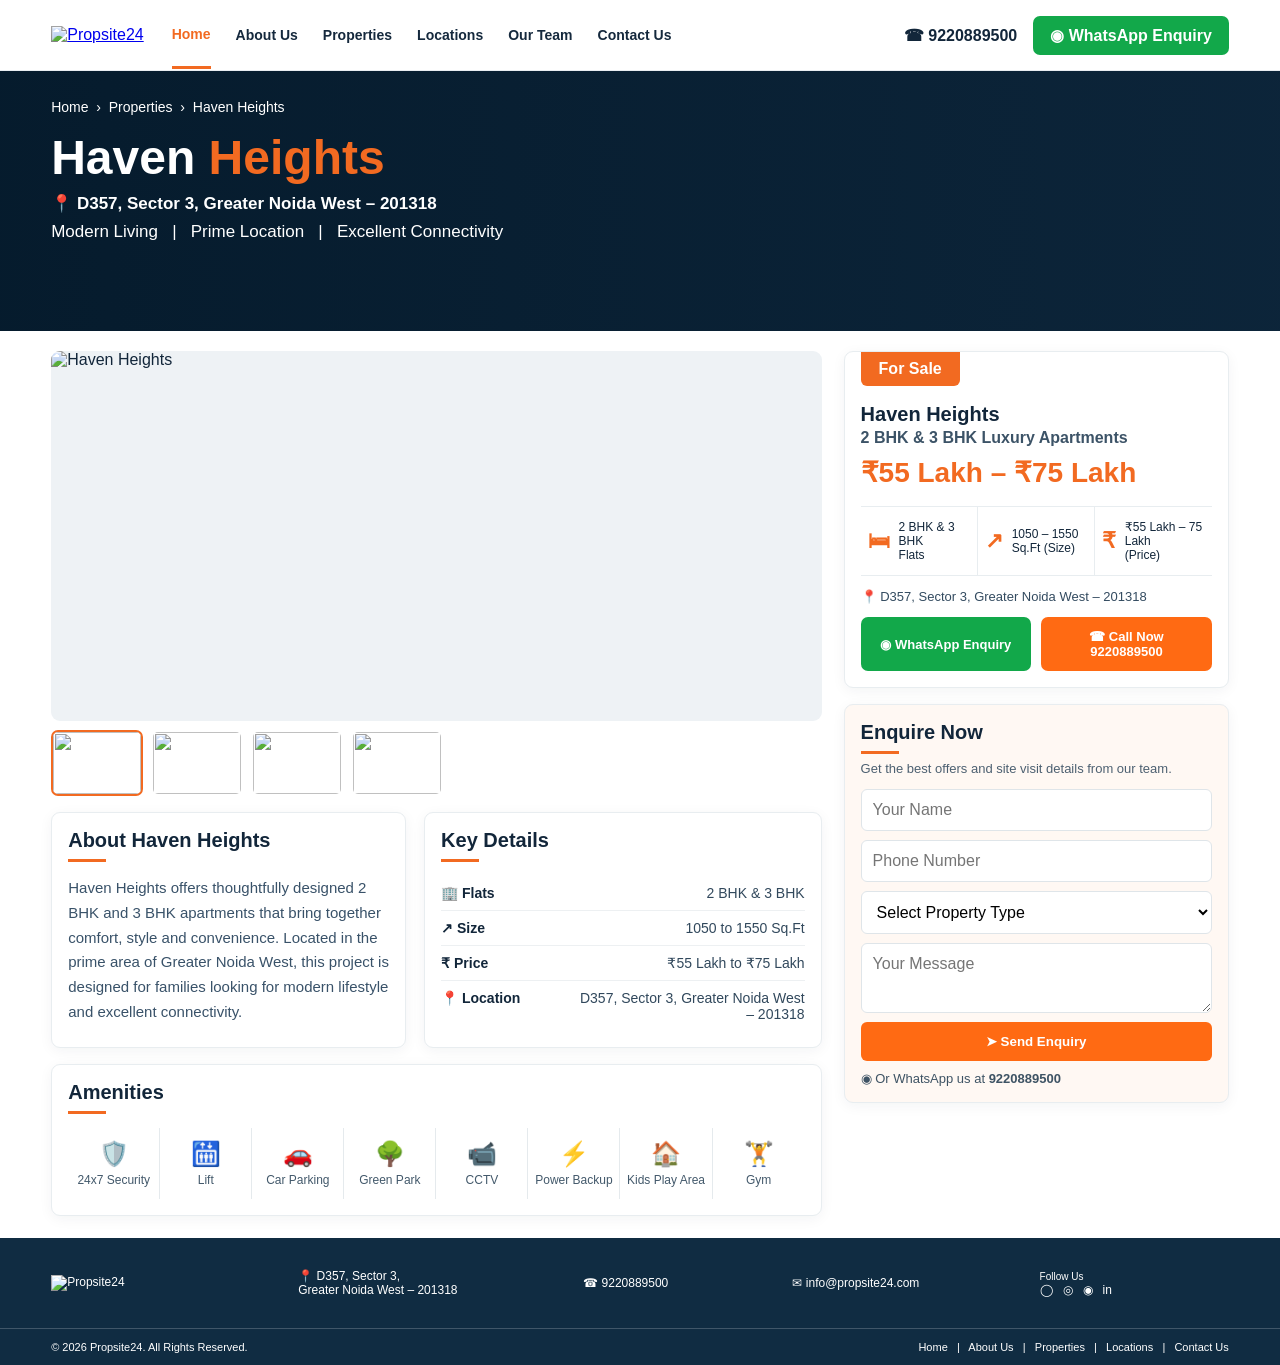
==== haven-heights_index.html @ 62b707f1 "Add files via upload" ====
<!DOCTYPE html>
<html lang="en">
<head>
<meta charset="UTF-8">
<meta name="viewport" content="width=device-width, initial-scale=1.0">
<meta name="description" content="Haven Heights - 2 BHK & 3 BHK luxury apartments by Propsite24, Greater Noida West.">
<title>Haven Heights | Propsite24</title>
<link rel="stylesheet" href="style.css">
</head>
<body>
<header class="header">
  <div class="container nav">
    <a class="brand" href="#"><img src="assets/logo.png" alt="Propsite24"></a>
    <button class="menu" aria-label="Open menu">☰</button>
    <nav id="navLinks">
      <a class="active" href="#">Home</a><a href="#about">About Us</a><a href="#gallery">Properties</a>
      <a href="#location">Locations</a><a href="#team">Our Team</a><a href="#contact">Contact Us</a>
    </nav>
    <div class="contact-top"><a href="tel:9220889500">☎ 9220889500</a><a class="wa" href="https://wa.me/919220889500?text=Hello%20Propsite24%2C%20I%20am%20interested%20in%20Haven%20Heights." target="_blank">◉ WhatsApp Enquiry</a></div>
  </div>
</header>

<section class="hero">
  <div class="hero-bg"></div>
  <div class="container hero-content">
    <div class="crumb">Home &nbsp;›&nbsp; Properties &nbsp;›&nbsp; Haven Heights</div>
    <div class="hero-copy">
      <h1>Haven <span>Heights</span></h1>
      <p class="location">📍 D357, Sector 3, Greater Noida West – 201318</p>
      <p>Modern Living &nbsp; | &nbsp; Prime Location &nbsp; | &nbsp; Excellent Connectivity</p>
    </div>
  </div>
</section>

<main class="container main-grid">
  <section class="left">
    <div class="gallery" id="gallery">
      <div class="gallery-main"><img id="mainImage" src="assets/building-front.png" alt="Haven Heights"></div>
      <div class="thumbs">
        <button class="thumb active" data-img="assets/building-front.png"><img src="assets/building-front.png" alt=""></button>
        <button class="thumb" data-img="assets/building-side.png"><img src="assets/building-side.png" alt=""></button>
        <button class="thumb" data-img="assets/interior.jpg"><img src="assets/interior.jpg" alt=""></button>
        <button class="thumb" data-img="assets/floor-plan.jpg"><img src="assets/floor-plan.jpg" alt=""></button>
      </div>
    </div>

    <div class="info-row">
      <section class="card about" id="about">
        <h2>About Haven Heights</h2>
        <p>Haven Heights offers thoughtfully designed 2 BHK and 3 BHK apartments that bring together comfort, style and convenience. Located in the prime area of Greater Noida West, this project is designed for families looking for modern lifestyle and excellent connectivity.</p>
      </section>
      <section class="card details">
        <h2>Key Details</h2>
        <div class="detail"><b>🏢 Flats</b><span>2 BHK & 3 BHK</span></div>
        <div class="detail"><b>↗ Size</b><span>1050 to 1550 Sq.Ft</span></div>
        <div class="detail"><b>₹ Price</b><span>₹55 Lakh to ₹75 Lakh</span></div>
        <div class="detail" id="location"><b>📍 Location</b><span>D357, Sector 3, Greater Noida West – 201318</span></div>
      </section>
    </div>

    <section class="card amenities">
      <h2>Amenities</h2>
      <div class="amenities-grid">
        <div>🛡️<span>24x7 Security</span></div><div>🛗<span>Lift</span></div><div>🚗<span>Car Parking</span></div>
        <div>🌳<span>Green Park</span></div><div>📹<span>CCTV</span></div><div>⚡<span>Power Backup</span></div>
        <div>🏠<span>Kids Play Area</span></div><div>🏋️<span>Gym</span></div>
      </div>
    </section>
  </section>

  <aside class="right">
    <section class="sale card">
      <div class="tag">For Sale</div>
      <h2>Haven Heights</h2>
      <p class="sub">2 BHK & 3 BHK Luxury Apartments</p>
      <div class="price">₹55 Lakh – ₹75 Lakh</div>
      <div class="stats"><div><b>🛏</b><span>2 BHK & 3 BHK<br>Flats</span></div><div><b>↗</b><span>1050 – 1550<br>Sq.Ft (Size)</span></div><div><b>₹</b><span>₹55 Lakh – 75 Lakh<br>(Price)</span></div></div>
      <p class="address">📍 D357, Sector 3, Greater Noida West – 201318</p>
      <div class="actions"><a class="btn wa-btn" href="https://wa.me/919220889500?text=Hello%20Propsite24%2C%20I%20am%20interested%20in%20Haven%20Heights." target="_blank">◉ WhatsApp Enquiry</a><a class="btn call-btn" href="tel:9220889500">☎ Call Now<br>9220889500</a></div>
    </section>

    <section class="card enquiry" id="contact">
      <h2>Enquire Now</h2><p>Get the best offers and site visit details from our team.</p>
      <form id="enquiryForm">
        <input required name="name" placeholder="Your Name">
        <input required name="phone" placeholder="Phone Number" inputmode="tel">
        <select name="type"><option value="">Select Property Type</option><option>2 BHK</option><option>3 BHK</option><option>Villa</option><option>Plot</option></select>
        <textarea name="message" placeholder="Your Message"></textarea>
        <button type="submit">➤ Send Enquiry</button>
      </form>
      <div class="whatsapp-note">◉ Or WhatsApp us at <b>9220889500</b></div>
    </section>
  </aside>
</main>

<footer id="team">
  <div class="container footer-top">
    <div><img src="assets/logo.png" alt="Propsite24" class="footer-logo"></div>
    <div>📍 D357, Sector 3,<br>Greater Noida West – 201318</div>
    <div>☎ 9220889500</div>
    <div>✉ info@propsite24.com</div>
    <div><small>Follow Us</small><br>◯ &nbsp; ◎ &nbsp; ◉ &nbsp; in</div>
  </div>
  <div class="footer-bottom">© 2026 Propsite24. All Rights Reserved. <span>Home &nbsp; | &nbsp; About Us &nbsp; | &nbsp; Properties &nbsp; | &nbsp; Locations &nbsp; | &nbsp; Contact Us</span></div>
</footer>
<script src="script.js"></script>
</body>
</html>
---- style.css ----
*{box-sizing:border-box}html{scroll-behavior:smooth}body{margin:0;font-family:Arial,Helvetica,sans-serif;color:#12263a;background:#fff}.container{width:min(1400px,92%);margin:auto}.header{background:#fff;border-bottom:1px solid #e9edf1;position:sticky;top:0;z-index:20}.nav{min-height:70px;display:flex;align-items:center;gap:28px}.brand img{width:225px;height:52px;object-fit:contain}.nav nav{display:flex;gap:25px;align-items:center;flex:1}.nav nav a{color:#15293d;text-decoration:none;font-weight:700;font-size:14px;padding:24px 0}.nav nav a.active,.nav nav a:hover{color:#f26a21;border-bottom:3px solid #f26a21}.contact-top{display:flex;align-items:center;gap:16px;font-weight:700}.contact-top a{color:#12263a;text-decoration:none;white-space:nowrap}.contact-top .wa{background:#12a84a;color:#fff;padding:10px 17px;border-radius:7px}.menu{display:none;border:0;background:none;font-size:28px}.hero{position:relative;min-height:260px;overflow:hidden;color:#fff;background:#102b42}.hero-bg{position:absolute;inset:0;background-image:linear-gradient(90deg,rgba(4,25,42,.88),rgba(5,25,42,.35)),url('assets/building-front.png');background-size:cover;background-position:center}.hero-content{position:relative;padding:28px 0}.crumb{font-size:14px;margin-bottom:15px}.hero h1{font-size:48px;margin:0 0 6px;font-weight:800}.hero h1 span{color:#f26a21}.hero p{margin:8px 0;font-size:17px}.location{font-weight:700}.main-grid{display:grid;grid-template-columns:minmax(0,2fr) minmax(330px,1fr);gap:22px;margin-top:20px;margin-bottom:22px}.gallery-main{height:370px;border-radius:9px;overflow:hidden;background:#eef2f5}.gallery-main img{width:100%;height:100%;object-fit:cover;display:block}.thumbs{display:flex;gap:8px;margin-top:9px}.thumb{border:2px solid transparent;padding:0;width:92px;height:66px;border-radius:7px;overflow:hidden;background:#fff;cursor:pointer}.thumb.active{border-color:#f26a21}.thumb img{width:100%;height:100%;object-fit:cover}.card{border:1px solid #e8edf0;border-radius:9px;background:#fff;box-shadow:0 3px 14px rgba(15,38,58,.05)}.info-row{display:grid;grid-template-columns:1fr 1.12fr;gap:18px;margin-top:16px}.card h2{font-size:20px;margin:0 0 14px}.card h2:after{content:"";display:block;width:38px;height:3px;background:#f26a21;margin-top:7px}.about,.details,.amenities{padding:16px}.about p{font-size:15px;line-height:1.65;color:#395269;margin:0}.detail{display:flex;justify-content:space-between;gap:15px;padding:9px 0;border-bottom:1px solid #edf0f2;font-size:14px}.detail:last-child{border-bottom:0}.detail b{min-width:120px}.detail span{color:#31485c;text-align:right}.amenities{margin-top:16px}.amenities-grid{display:grid;grid-template-columns:repeat(8,1fr);gap:0}.amenities-grid div{padding:12px 5px;text-align:center;border-right:1px solid #e5eaed;font-size:24px}.amenities-grid div:last-child{border-right:0}.amenities-grid span{display:block;font-size:12px;color:#43596b;margin-top:5px}.right{display:flex;flex-direction:column;gap:16px}.sale{padding:0 16px 16px}.tag{display:inline-block;background:#f26a21;color:#fff;font-weight:800;padding:8px 18px;margin-left:0;border-radius:0 0 6px 6px}.sale h2{margin:17px 0 3px}.sale h2:after{display:none}.sub{margin:0;color:#3c5367;font-weight:700}.price{font-size:28px;font-weight:900;color:#f26a21;margin:9px 0 17px}.stats{display:grid;grid-template-columns:repeat(3,1fr);border-top:1px solid #e8edf0;border-bottom:1px solid #e8edf0}.stats div{display:flex;align-items:center;gap:9px;padding:13px 7px;border-right:1px solid #e8edf0;font-size:12px}.stats div:last-child{border-right:0}.stats b{color:#f26a21;font-size:22px}.address{font-size:13px;color:#334b60}.actions{display:grid;grid-template-columns:1fr 1fr;gap:10px}.btn{display:flex;align-items:center;justify-content:center;text-align:center;text-decoration:none;color:#fff;font-weight:800;padding:12px;border-radius:7px;font-size:13px}.wa-btn{background:#12a84a}.call-btn{background:#ff6a13}.enquiry{padding:16px;background:#fff8f3}.enquiry p{font-size:13px;color:#4d6071;margin-top:-7px}.enquiry form{display:grid;gap:9px}.enquiry input,.enquiry select,.enquiry textarea{width:100%;border:1px solid #dfe5e9;border-radius:6px;padding:11px;background:#fff;font:inherit}.enquiry textarea{min-height:70px;resize:vertical}.enquiry button{border:0;background:#ff6a13;color:#fff;font-weight:800;padding:12px;border-radius:6px;cursor:pointer}.whatsapp-note{font-size:13px;margin-top:10px;color:#3e5364}footer{background:#102c42;color:#fff;margin-top:0}.footer-top{min-height:90px;display:grid;grid-template-columns:1.2fr 1.4fr 1fr 1.2fr 1fr;gap:20px;align-items:center;font-size:12px}.footer-logo{width:180px;filter:brightness(1.08)}.footer-bottom{border-top:1px solid rgba(255,255,255,.2);padding:12px 4%;font-size:11px;display:flex;justify-content:space-between;gap:20px}@media(max-width:1050px){.nav{gap:14px}.nav nav{gap:12px}.contact-top{display:none}.main-grid{grid-template-columns:1fr}.amenities-grid{grid-template-columns:repeat(4,1fr)}.right{display:grid;grid-template-columns:1fr 1fr}.footer-top{grid-template-columns:repeat(2,1fr);padding:20px 0}}@media(max-width:700px){.nav{min-height:62px}.brand img{width:180px}.menu{display:block;margin-left:auto}.nav nav{display:none;position:absolute;top:62px;left:0;right:0;background:#fff;flex-direction:column;gap:0;padding:8px 20px;border-bottom:1px solid #ddd}.nav nav.open{display:flex}.nav nav a{padding:12px}.hero{min-height:225px}.hero h1{font-size:36px}.hero p{font-size:13px}.main-grid{width:94%}.gallery-main{height:250px}.info-row,.right{display:flex;flex-direction:column}.amenities-grid{grid-template-columns:repeat(2,1fr)}.footer-top{grid-template-columns:1fr;text-align:center}.footer-bottom{flex-direction:column;text-align:center}.stats div{font-size:10px}.stats b{font-size:18px}}
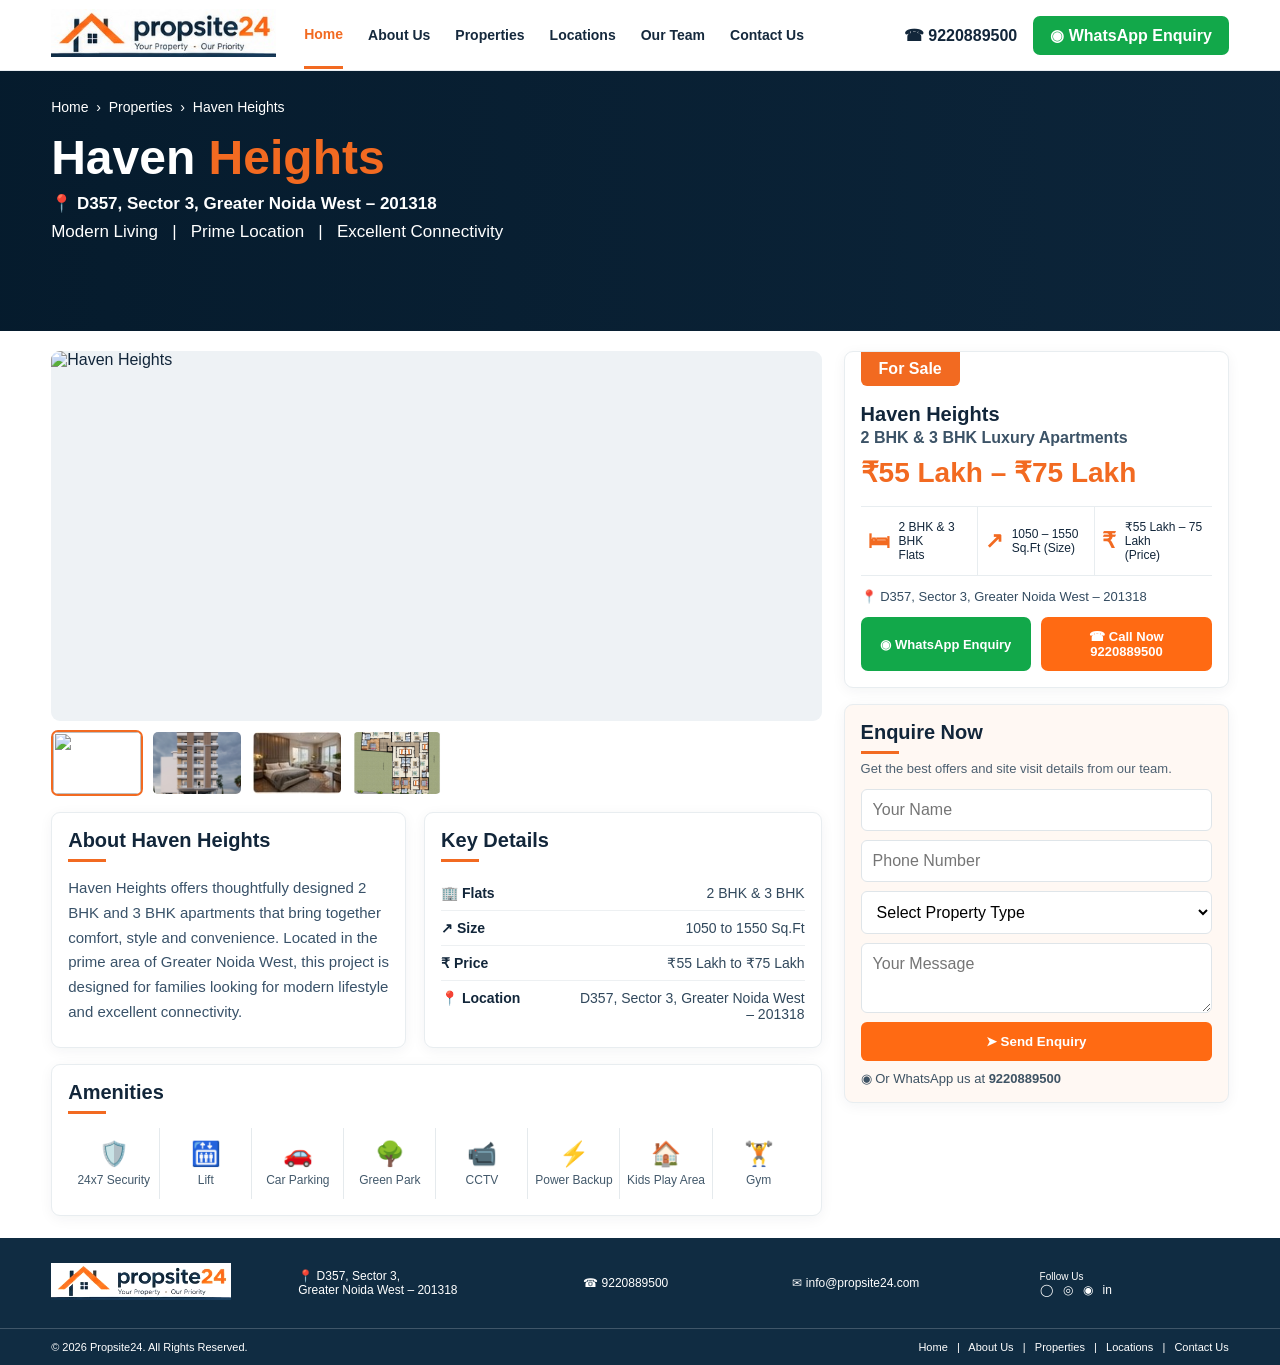
==== commit ce18e8c6: "Update stylesheet and script references in HTML" ====
--- a/haven-heights_index.html
+++ b/haven-heights_index.html
@@ -5,7 +5,7 @@
 <meta name="viewport" content="width=device-width, initial-scale=1.0">
 <meta name="description" content="Haven Heights - 2 BHK & 3 BHK luxury apartments by Propsite24, Greater Noida West.">
 <title>Haven Heights | Propsite24</title>
-<link rel="stylesheet" href="style.css">
+<link rel="stylesheet" href="havenstyle.css">
 </head>
 <body>
 <header class="header">
@@ -103,6 +103,6 @@
   </div>
   <div class="footer-bottom">© 2026 Propsite24. All Rights Reserved. <span>Home &nbsp; | &nbsp; About Us &nbsp; | &nbsp; Properties &nbsp; | &nbsp; Locations &nbsp; | &nbsp; Contact Us</span></div>
 </footer>
-<script src="script.js"></script>
+<script src="havenscript.js"></script>
 </body>
-</html>+</html>
--- a/havenstyle.css
+++ b/havenstyle.css
@@ -0,0 +1 @@
+*{box-sizing:border-box}html{scroll-behavior:smooth}body{margin:0;font-family:Arial,Helvetica,sans-serif;color:#12263a;background:#fff}.container{width:min(1400px,92%);margin:auto}.header{background:#fff;border-bottom:1px solid #e9edf1;position:sticky;top:0;z-index:20}.nav{min-height:70px;display:flex;align-items:center;gap:28px}.brand img{width:225px;height:52px;object-fit:contain}.nav nav{display:flex;gap:25px;align-items:center;flex:1}.nav nav a{color:#15293d;text-decoration:none;font-weight:700;font-size:14px;padding:24px 0}.nav nav a.active,.nav nav a:hover{color:#f26a21;border-bottom:3px solid #f26a21}.contact-top{display:flex;align-items:center;gap:16px;font-weight:700}.contact-top a{color:#12263a;text-decoration:none;white-space:nowrap}.contact-top .wa{background:#12a84a;color:#fff;padding:10px 17px;border-radius:7px}.menu{display:none;border:0;background:none;font-size:28px}.hero{position:relative;min-height:260px;overflow:hidden;color:#fff;background:#102b42}.hero-bg{position:absolute;inset:0;background-image:linear-gradient(90deg,rgba(4,25,42,.88),rgba(5,25,42,.35)),url('assets/building-front.png');background-size:cover;background-position:center}.hero-content{position:relative;padding:28px 0}.crumb{font-size:14px;margin-bottom:15px}.hero h1{font-size:48px;margin:0 0 6px;font-weight:800}.hero h1 span{color:#f26a21}.hero p{margin:8px 0;font-size:17px}.location{font-weight:700}.main-grid{display:grid;grid-template-columns:minmax(0,2fr) minmax(330px,1fr);gap:22px;margin-top:20px;margin-bottom:22px}.gallery-main{height:370px;border-radius:9px;overflow:hidden;background:#eef2f5}.gallery-main img{width:100%;height:100%;object-fit:cover;display:block}.thumbs{display:flex;gap:8px;margin-top:9px}.thumb{border:2px solid transparent;padding:0;width:92px;height:66px;border-radius:7px;overflow:hidden;background:#fff;cursor:pointer}.thumb.active{border-color:#f26a21}.thumb img{width:100%;height:100%;object-fit:cover}.card{border:1px solid #e8edf0;border-radius:9px;background:#fff;box-shadow:0 3px 14px rgba(15,38,58,.05)}.info-row{display:grid;grid-template-columns:1fr 1.12fr;gap:18px;margin-top:16px}.card h2{font-size:20px;margin:0 0 14px}.card h2:after{content:"";display:block;width:38px;height:3px;background:#f26a21;margin-top:7px}.about,.details,.amenities{padding:16px}.about p{font-size:15px;line-height:1.65;color:#395269;margin:0}.detail{display:flex;justify-content:space-between;gap:15px;padding:9px 0;border-bottom:1px solid #edf0f2;font-size:14px}.detail:last-child{border-bottom:0}.detail b{min-width:120px}.detail span{color:#31485c;text-align:right}.amenities{margin-top:16px}.amenities-grid{display:grid;grid-template-columns:repeat(8,1fr);gap:0}.amenities-grid div{padding:12px 5px;text-align:center;border-right:1px solid #e5eaed;font-size:24px}.amenities-grid div:last-child{border-right:0}.amenities-grid span{display:block;font-size:12px;color:#43596b;margin-top:5px}.right{display:flex;flex-direction:column;gap:16px}.sale{padding:0 16px 16px}.tag{display:inline-block;background:#f26a21;color:#fff;font-weight:800;padding:8px 18px;margin-left:0;border-radius:0 0 6px 6px}.sale h2{margin:17px 0 3px}.sale h2:after{display:none}.sub{margin:0;color:#3c5367;font-weight:700}.price{font-size:28px;font-weight:900;color:#f26a21;margin:9px 0 17px}.stats{display:grid;grid-template-columns:repeat(3,1fr);border-top:1px solid #e8edf0;border-bottom:1px solid #e8edf0}.stats div{display:flex;align-items:center;gap:9px;padding:13px 7px;border-right:1px solid #e8edf0;font-size:12px}.stats div:last-child{border-right:0}.stats b{color:#f26a21;font-size:22px}.address{font-size:13px;color:#334b60}.actions{display:grid;grid-template-columns:1fr 1fr;gap:10px}.btn{display:flex;align-items:center;justify-content:center;text-align:center;text-decoration:none;color:#fff;font-weight:800;padding:12px;border-radius:7px;font-size:13px}.wa-btn{background:#12a84a}.call-btn{background:#ff6a13}.enquiry{padding:16px;background:#fff8f3}.enquiry p{font-size:13px;color:#4d6071;margin-top:-7px}.enquiry form{display:grid;gap:9px}.enquiry input,.enquiry select,.enquiry textarea{width:100%;border:1px solid #dfe5e9;border-radius:6px;padding:11px;background:#fff;font:inherit}.enquiry textarea{min-height:70px;resize:vertical}.enquiry button{border:0;background:#ff6a13;color:#fff;font-weight:800;padding:12px;border-radius:6px;cursor:pointer}.whatsapp-note{font-size:13px;margin-top:10px;color:#3e5364}footer{background:#102c42;color:#fff;margin-top:0}.footer-top{min-height:90px;display:grid;grid-template-columns:1.2fr 1.4fr 1fr 1.2fr 1fr;gap:20px;align-items:center;font-size:12px}.footer-logo{width:180px;filter:brightness(1.08)}.footer-bottom{border-top:1px solid rgba(255,255,255,.2);padding:12px 4%;font-size:11px;display:flex;justify-content:space-between;gap:20px}@media(max-width:1050px){.nav{gap:14px}.nav nav{gap:12px}.contact-top{display:none}.main-grid{grid-template-columns:1fr}.amenities-grid{grid-template-columns:repeat(4,1fr)}.right{display:grid;grid-template-columns:1fr 1fr}.footer-top{grid-template-columns:repeat(2,1fr);padding:20px 0}}@media(max-width:700px){.nav{min-height:62px}.brand img{width:180px}.menu{display:block;margin-left:auto}.nav nav{display:none;position:absolute;top:62px;left:0;right:0;background:#fff;flex-direction:column;gap:0;padding:8px 20px;border-bottom:1px solid #ddd}.nav nav.open{display:flex}.nav nav a{padding:12px}.hero{min-height:225px}.hero h1{font-size:36px}.hero p{font-size:13px}.main-grid{width:94%}.gallery-main{height:250px}.info-row,.right{display:flex;flex-direction:column}.amenities-grid{grid-template-columns:repeat(2,1fr)}.footer-top{grid-template-columns:1fr;text-align:center}.footer-bottom{flex-direction:column;text-align:center}.stats div{font-size:10px}.stats b{font-size:18px}}
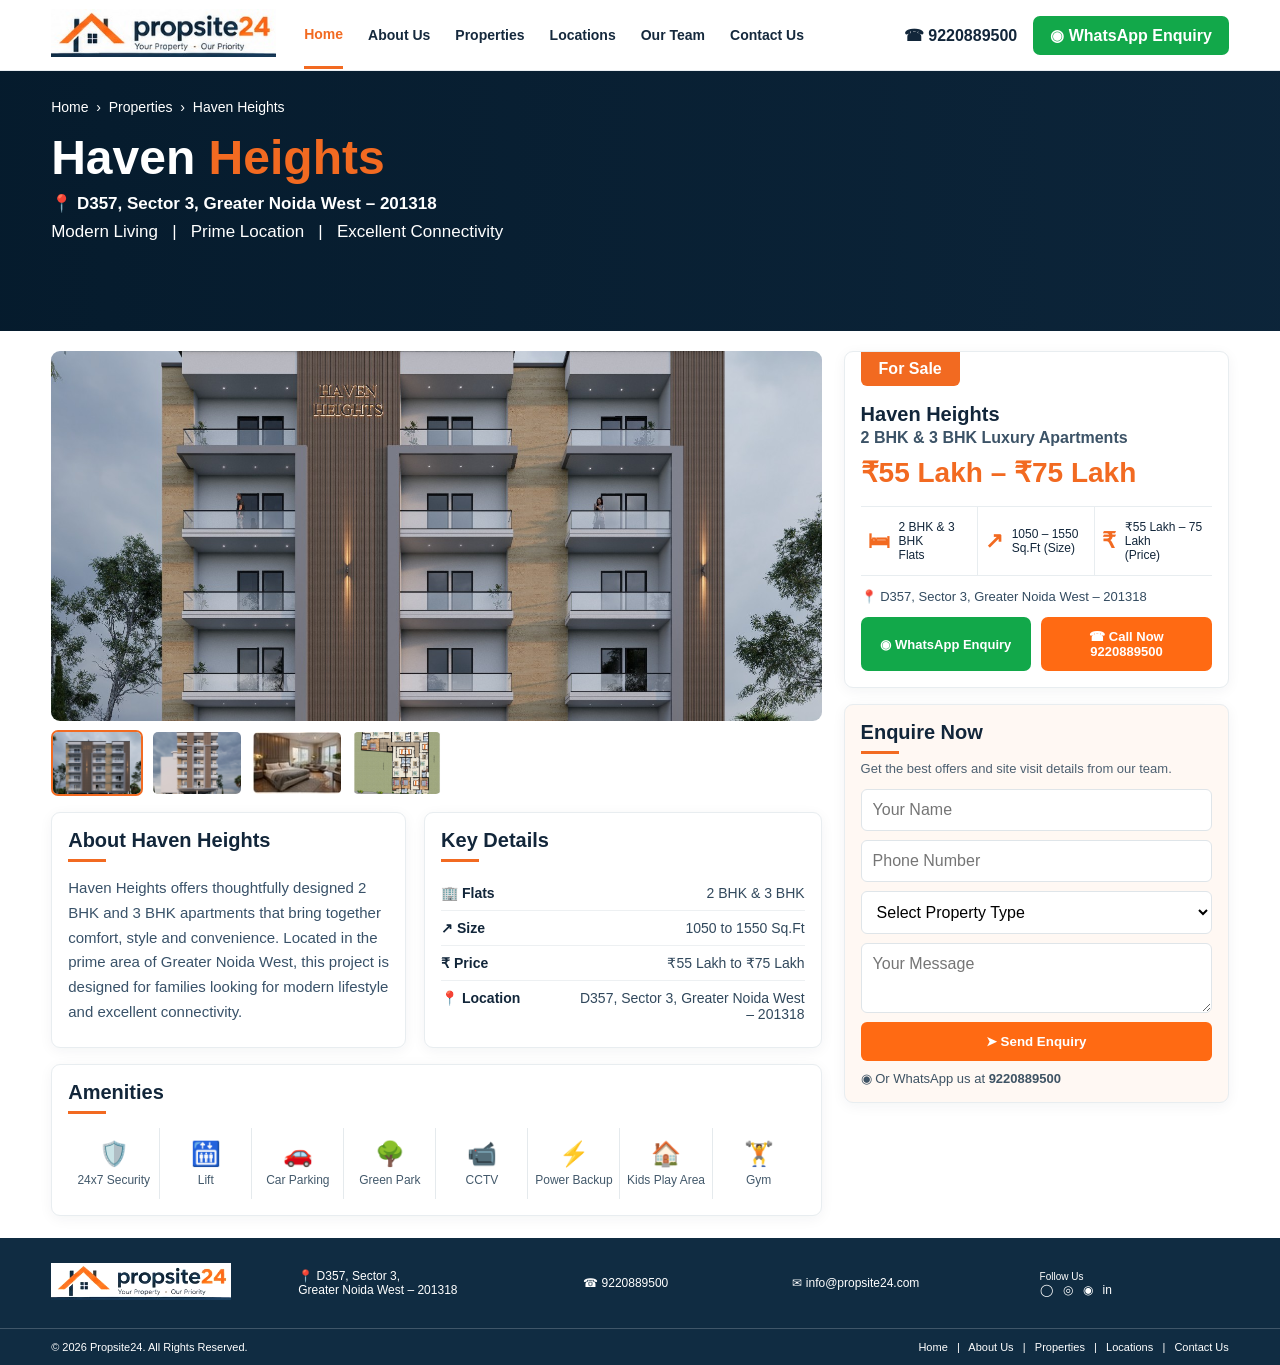
==== commit 956e297f: "Update brand link to point to the homepage" ====
--- a/haven-heights_index.html
+++ b/haven-heights_index.html
@@ -10,7 +10,7 @@
 <body>
 <header class="header">
   <div class="container nav">
-    <a class="brand" href="#"><img src="assets/logo.png" alt="Propsite24"></a>
+    <a class="brand" href="/"><img src="assets/logo.png" alt="Propsite24"></a>
     <button class="menu" aria-label="Open menu">☰</button>
     <nav id="navLinks">
       <a class="active" href="#">Home</a><a href="#about">About Us</a><a href="#gallery">Properties</a>
--- a/havenstyle.css
+++ b/havenstyle.css
@@ -1 +1 @@
-*{box-sizing:border-box}html{scroll-behavior:smooth}body{margin:0;font-family:Arial,Helvetica,sans-serif;color:#12263a;background:#fff}.container{width:min(1400px,92%);margin:auto}.header{background:#fff;border-bottom:1px solid #e9edf1;position:sticky;top:0;z-index:20}.nav{min-height:70px;display:flex;align-items:center;gap:28px}.brand img{width:225px;height:52px;object-fit:contain}.nav nav{display:flex;gap:25px;align-items:center;flex:1}.nav nav a{color:#15293d;text-decoration:none;font-weight:700;font-size:14px;padding:24px 0}.nav nav a.active,.nav nav a:hover{color:#f26a21;border-bottom:3px solid #f26a21}.contact-top{display:flex;align-items:center;gap:16px;font-weight:700}.contact-top a{color:#12263a;text-decoration:none;white-space:nowrap}.contact-top .wa{background:#12a84a;color:#fff;padding:10px 17px;border-radius:7px}.menu{display:none;border:0;background:none;font-size:28px}.hero{position:relative;min-height:260px;overflow:hidden;color:#fff;background:#102b42}.hero-bg{position:absolute;inset:0;background-image:linear-gradient(90deg,rgba(4,25,42,.88),rgba(5,25,42,.35)),url('assets/building-front.png');background-size:cover;background-position:center}.hero-content{position:relative;padding:28px 0}.crumb{font-size:14px;margin-bottom:15px}.hero h1{font-size:48px;margin:0 0 6px;font-weight:800}.hero h1 span{color:#f26a21}.hero p{margin:8px 0;font-size:17px}.location{font-weight:700}.main-grid{display:grid;grid-template-columns:minmax(0,2fr) minmax(330px,1fr);gap:22px;margin-top:20px;margin-bottom:22px}.gallery-main{height:370px;border-radius:9px;overflow:hidden;background:#eef2f5}.gallery-main img{width:100%;height:100%;object-fit:cover;display:block}.thumbs{display:flex;gap:8px;margin-top:9px}.thumb{border:2px solid transparent;padding:0;width:92px;height:66px;border-radius:7px;overflow:hidden;background:#fff;cursor:pointer}.thumb.active{border-color:#f26a21}.thumb img{width:100%;height:100%;object-fit:cover}.card{border:1px solid #e8edf0;border-radius:9px;background:#fff;box-shadow:0 3px 14px rgba(15,38,58,.05)}.info-row{display:grid;grid-template-columns:1fr 1.12fr;gap:18px;margin-top:16px}.card h2{font-size:20px;margin:0 0 14px}.card h2:after{content:"";display:block;width:38px;height:3px;background:#f26a21;margin-top:7px}.about,.details,.amenities{padding:16px}.about p{font-size:15px;line-height:1.65;color:#395269;margin:0}.detail{display:flex;justify-content:space-between;gap:15px;padding:9px 0;border-bottom:1px solid #edf0f2;font-size:14px}.detail:last-child{border-bottom:0}.detail b{min-width:120px}.detail span{color:#31485c;text-align:right}.amenities{margin-top:16px}.amenities-grid{display:grid;grid-template-columns:repeat(8,1fr);gap:0}.amenities-grid div{padding:12px 5px;text-align:center;border-right:1px solid #e5eaed;font-size:24px}.amenities-grid div:last-child{border-right:0}.amenities-grid span{display:block;font-size:12px;color:#43596b;margin-top:5px}.right{display:flex;flex-direction:column;gap:16px}.sale{padding:0 16px 16px}.tag{display:inline-block;background:#f26a21;color:#fff;font-weight:800;padding:8px 18px;margin-left:0;border-radius:0 0 6px 6px}.sale h2{margin:17px 0 3px}.sale h2:after{display:none}.sub{margin:0;color:#3c5367;font-weight:700}.price{font-size:28px;font-weight:900;color:#f26a21;margin:9px 0 17px}.stats{display:grid;grid-template-columns:repeat(3,1fr);border-top:1px solid #e8edf0;border-bottom:1px solid #e8edf0}.stats div{display:flex;align-items:center;gap:9px;padding:13px 7px;border-right:1px solid #e8edf0;font-size:12px}.stats div:last-child{border-right:0}.stats b{color:#f26a21;font-size:22px}.address{font-size:13px;color:#334b60}.actions{display:grid;grid-template-columns:1fr 1fr;gap:10px}.btn{display:flex;align-items:center;justify-content:center;text-align:center;text-decoration:none;color:#fff;font-weight:800;padding:12px;border-radius:7px;font-size:13px}.wa-btn{background:#12a84a}.call-btn{background:#ff6a13}.enquiry{padding:16px;background:#fff8f3}.enquiry p{font-size:13px;color:#4d6071;margin-top:-7px}.enquiry form{display:grid;gap:9px}.enquiry input,.enquiry select,.enquiry textarea{width:100%;border:1px solid #dfe5e9;border-radius:6px;padding:11px;background:#fff;font:inherit}.enquiry textarea{min-height:70px;resize:vertical}.enquiry button{border:0;background:#ff6a13;color:#fff;font-weight:800;padding:12px;border-radius:6px;cursor:pointer}.whatsapp-note{font-size:13px;margin-top:10px;color:#3e5364}footer{background:#102c42;color:#fff;margin-top:0}.footer-top{min-height:90px;display:grid;grid-template-columns:1.2fr 1.4fr 1fr 1.2fr 1fr;gap:20px;align-items:center;font-size:12px}.footer-logo{width:180px;filter:brightness(1.08)}.footer-bottom{border-top:1px solid rgba(255,255,255,.2);padding:12px 4%;font-size:11px;display:flex;justify-content:space-between;gap:20px}@media(max-width:1050px){.nav{gap:14px}.nav nav{gap:12px}.contact-top{display:none}.main-grid{grid-template-columns:1fr}.amenities-grid{grid-template-columns:repeat(4,1fr)}.right{display:grid;grid-template-columns:1fr 1fr}.footer-top{grid-template-columns:repeat(2,1fr);padding:20px 0}}@media(max-width:700px){.nav{min-height:62px}.brand img{width:180px}.menu{display:block;margin-left:auto}.nav nav{display:none;position:absolute;top:62px;left:0;right:0;background:#fff;flex-direction:column;gap:0;padding:8px 20px;border-bottom:1px solid #ddd}.nav nav.open{display:flex}.nav nav a{padding:12px}.hero{min-height:225px}.hero h1{font-size:36px}.hero p{font-size:13px}.main-grid{width:94%}.gallery-main{height:250px}.info-row,.right{display:flex;flex-direction:column}.amenities-grid{grid-template-columns:repeat(2,1fr)}.footer-top{grid-template-columns:1fr;text-align:center}.footer-bottom{flex-direction:column;text-align:center}.stats div{font-size:10px}.stats b{font-size:18px}}+*{box-sizing:border-box}html{scroll-behavior:smooth}body{margin:0;font-family:Arial,Helvetica,sans-serif;color:#12263a;background:#fff}.container{width:min(1400px,92%);margin:auto}.header{background:#fff;border-bottom:1px solid #e9edf1;position:sticky;top:0;z-index:20}.nav{min-height:70px;display:flex;align-items:center;gap:28px}.brand img{width:225px;height:52px;object-fit:contain}.nav nav{display:flex;gap:25px;align-items:center;flex:1}.nav nav a{color:#15293d;text-decoration:none;font-weight:700;font-size:14px;padding:24px 0}.nav nav a.active,.nav nav a:hover{color:#f26a21;border-bottom:3px solid #f26a21}.contact-top{display:flex;align-items:center;gap:16px;font-weight:700}.contact-top a{color:#12263a;text-decoration:none;white-space:nowrap}.contact-top .wa{background:#12a84a;color:#fff;padding:10px 17px;border-radius:7px}.menu{display:none;border:0;background:none;font-size:28px}.hero{position:relative;min-height:260px;overflow:hidden;color:#fff;background:#102b42}.hero-bg{position:absolute;inset:0;background-image:linear-gradient(90deg,rgba(4,25,42,.88),rgba(5,25,42,.35)),url('assets/hero.png');background-size:cover;background-position:center}.hero-content{position:relative;padding:28px 0}.crumb{font-size:14px;margin-bottom:15px}.hero h1{font-size:48px;margin:0 0 6px;font-weight:800}.hero h1 span{color:#f26a21}.hero p{margin:8px 0;font-size:17px}.location{font-weight:700}.main-grid{display:grid;grid-template-columns:minmax(0,2fr) minmax(330px,1fr);gap:22px;margin-top:20px;margin-bottom:22px}.gallery-main{height:370px;border-radius:9px;overflow:hidden;background:#eef2f5}.gallery-main img{width:100%;height:100%;object-fit:cover;display:block}.thumbs{display:flex;gap:8px;margin-top:9px}.thumb{border:2px solid transparent;padding:0;width:92px;height:66px;border-radius:7px;overflow:hidden;background:#fff;cursor:pointer}.thumb.active{border-color:#f26a21}.thumb img{width:100%;height:100%;object-fit:cover}.card{border:1px solid #e8edf0;border-radius:9px;background:#fff;box-shadow:0 3px 14px rgba(15,38,58,.05)}.info-row{display:grid;grid-template-columns:1fr 1.12fr;gap:18px;margin-top:16px}.card h2{font-size:20px;margin:0 0 14px}.card h2:after{content:"";display:block;width:38px;height:3px;background:#f26a21;margin-top:7px}.about,.details,.amenities{padding:16px}.about p{font-size:15px;line-height:1.65;color:#395269;margin:0}.detail{display:flex;justify-content:space-between;gap:15px;padding:9px 0;border-bottom:1px solid #edf0f2;font-size:14px}.detail:last-child{border-bottom:0}.detail b{min-width:120px}.detail span{color:#31485c;text-align:right}.amenities{margin-top:16px}.amenities-grid{display:grid;grid-template-columns:repeat(8,1fr);gap:0}.amenities-grid div{padding:12px 5px;text-align:center;border-right:1px solid #e5eaed;font-size:24px}.amenities-grid div:last-child{border-right:0}.amenities-grid span{display:block;font-size:12px;color:#43596b;margin-top:5px}.right{display:flex;flex-direction:column;gap:16px}.sale{padding:0 16px 16px}.tag{display:inline-block;background:#f26a21;color:#fff;font-weight:800;padding:8px 18px;margin-left:0;border-radius:0 0 6px 6px}.sale h2{margin:17px 0 3px}.sale h2:after{display:none}.sub{margin:0;color:#3c5367;font-weight:700}.price{font-size:28px;font-weight:900;color:#f26a21;margin:9px 0 17px}.stats{display:grid;grid-template-columns:repeat(3,1fr);border-top:1px solid #e8edf0;border-bottom:1px solid #e8edf0}.stats div{display:flex;align-items:center;gap:9px;padding:13px 7px;border-right:1px solid #e8edf0;font-size:12px}.stats div:last-child{border-right:0}.stats b{color:#f26a21;font-size:22px}.address{font-size:13px;color:#334b60}.actions{display:grid;grid-template-columns:1fr 1fr;gap:10px}.btn{display:flex;align-items:center;justify-content:center;text-align:center;text-decoration:none;color:#fff;font-weight:800;padding:12px;border-radius:7px;font-size:13px}.wa-btn{background:#12a84a}.call-btn{background:#ff6a13}.enquiry{padding:16px;background:#fff8f3}.enquiry p{font-size:13px;color:#4d6071;margin-top:-7px}.enquiry form{display:grid;gap:9px}.enquiry input,.enquiry select,.enquiry textarea{width:100%;border:1px solid #dfe5e9;border-radius:6px;padding:11px;background:#fff;font:inherit}.enquiry textarea{min-height:70px;resize:vertical}.enquiry button{border:0;background:#ff6a13;color:#fff;font-weight:800;padding:12px;border-radius:6px;cursor:pointer}.whatsapp-note{font-size:13px;margin-top:10px;color:#3e5364}footer{background:#102c42;color:#fff;margin-top:0}.footer-top{min-height:90px;display:grid;grid-template-columns:1.2fr 1.4fr 1fr 1.2fr 1fr;gap:20px;align-items:center;font-size:12px}.footer-logo{width:180px;filter:brightness(1.08)}.footer-bottom{border-top:1px solid rgba(255,255,255,.2);padding:12px 4%;font-size:11px;display:flex;justify-content:space-between;gap:20px}@media(max-width:1050px){.nav{gap:14px}.nav nav{gap:12px}.contact-top{display:none}.main-grid{grid-template-columns:1fr}.amenities-grid{grid-template-columns:repeat(4,1fr)}.right{display:grid;grid-template-columns:1fr 1fr}.footer-top{grid-template-columns:repeat(2,1fr);padding:20px 0}}@media(max-width:700px){.nav{min-height:62px}.brand img{width:180px}.menu{display:block;margin-left:auto}.nav nav{display:none;position:absolute;top:62px;left:0;right:0;background:#fff;flex-direction:column;gap:0;padding:8px 20px;border-bottom:1px solid #ddd}.nav nav.open{display:flex}.nav nav a{padding:12px}.hero{min-height:225px}.hero h1{font-size:36px}.hero p{font-size:13px}.main-grid{width:94%}.gallery-main{height:250px}.info-row,.right{display:flex;flex-direction:column}.amenities-grid{grid-template-columns:repeat(2,1fr)}.footer-top{grid-template-columns:1fr;text-align:center}.footer-bottom{flex-direction:column;text-align:center}.stats div{font-size:10px}.stats b{font-size:18px}}
